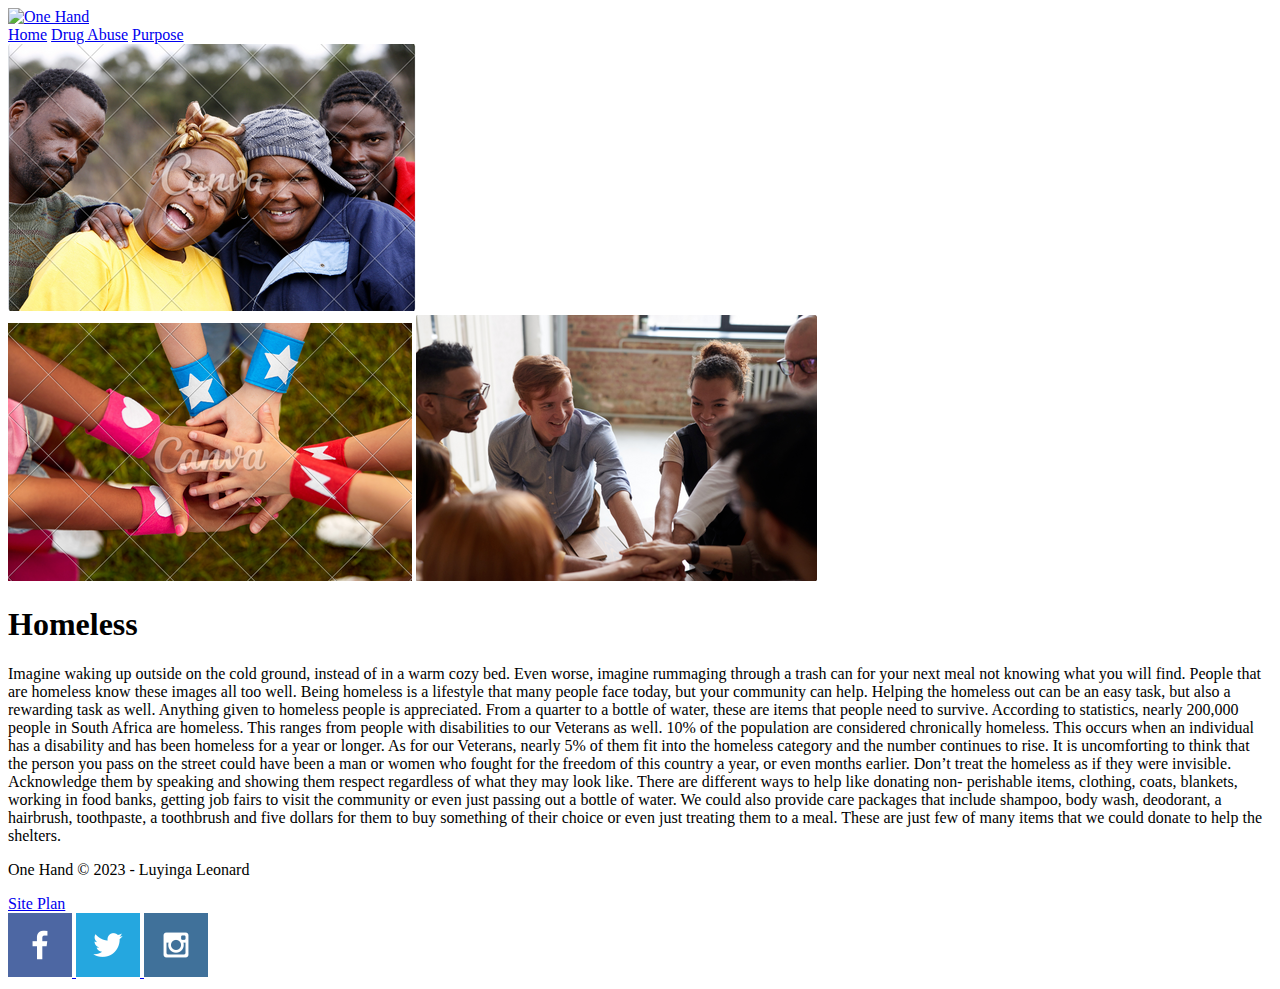
==== one-hand/index.html @ b4444f6a "Content added" ====
<!DOCTYPE html>
<html lang="en">
<head>
    <meta charset="UTF-8">
    <meta name="viewport" content="width=device-width, initial-scale=1.0">
    <title>Home</title>
    <link rel="stylesheet" href="styles/style.css">
</head>
<body>
    <header>
        <a id="logo_link" href="index.html" >
            <img class="logo" src="images/logo.PNG" alt="One Hand" >
        </a>
        <nav>
            <a href="index.html">Home</a>
            <a href="drug-abuse.html">Drug Abuse</a>
            <a href="purpose.html">Purpose</a>
        </nav>
    </header>
    <div id="hero-box">
        <img id="hero-img" src="images/rsz_image5.png" alt="Peope enjoying ">
    </div>
    <main>
        <div class="home-grid">
        <img class="image2" src="images/rsz_image2.png" alt="One Hand" >
        <img class="image7" src="images/rsz_image7.png" alt="image for homepage">
        <h1>Homeless</h1>
        <p>
            Imagine waking up outside on the cold ground, instead of in a warm cozy bed. Even worse, imagine rummaging through a trash
            can for your next meal not knowing what you will find. People that are homeless know these images all too well. Being homeless
            is a lifestyle that many people face today, but your community can help. Helping the homeless out can be an easy task, but
            also a rewarding task as well. Anything given to homeless people is appreciated. From a quarter to a bottle of water, these 
            are items that people need to survive. According to statistics, nearly 200,000 people in South Africa are homeless.
            This ranges from people with disabilities to our Veterans as well. 10% of the population are considered chronically homeless. 
            This occurs when an individual has a disability and has been homeless for a year or longer. As for our Veterans, nearly 5% of 
            them fit into the homeless category and the number continues to rise. It is uncomforting to think that the person you pass on 
            the street could have been a man or women who fought for the freedom of this country a year, or even months earlier.
            Don’t treat the homeless as if they were invisible. Acknowledge them by speaking and showing them respect regardless of what
            they may look like. There are different ways to help like donating non- perishable items, clothing, coats, blankets, working 
            in food banks, getting job fairs to visit the community or even just passing out a bottle of water. We could also provide
            care packages that include shampoo, body wash, deodorant, a hairbrush, toothpaste, a toothbrush and five dollars for them 
            to buy something of their choice or even just treating them to a meal. These are just few of many items that we could donate
            to help the shelters. 
        </p>
        </div>
    </main>
    <footer>
       <p>One Hand &copy; 2023 - Luyinga Leonard</p> 
       <a href="site-plan.html">Site Plan</a>
       <div class="social">
        <a href="https://facebook.com" target="_blank">
            <img src="images/facebook.png" alt="fb icon">
        </a>
        <a href="https://twitter.com" target="_blank">
            <img src="images/twitter.png" alt="twitter icon">
        </a>
        <a href="https://instagram.com" target="_blank">
            <img src="images/instagram.png" alt="instagram icon">
        </a>
    </div>
    </footer>
</body>
</html>
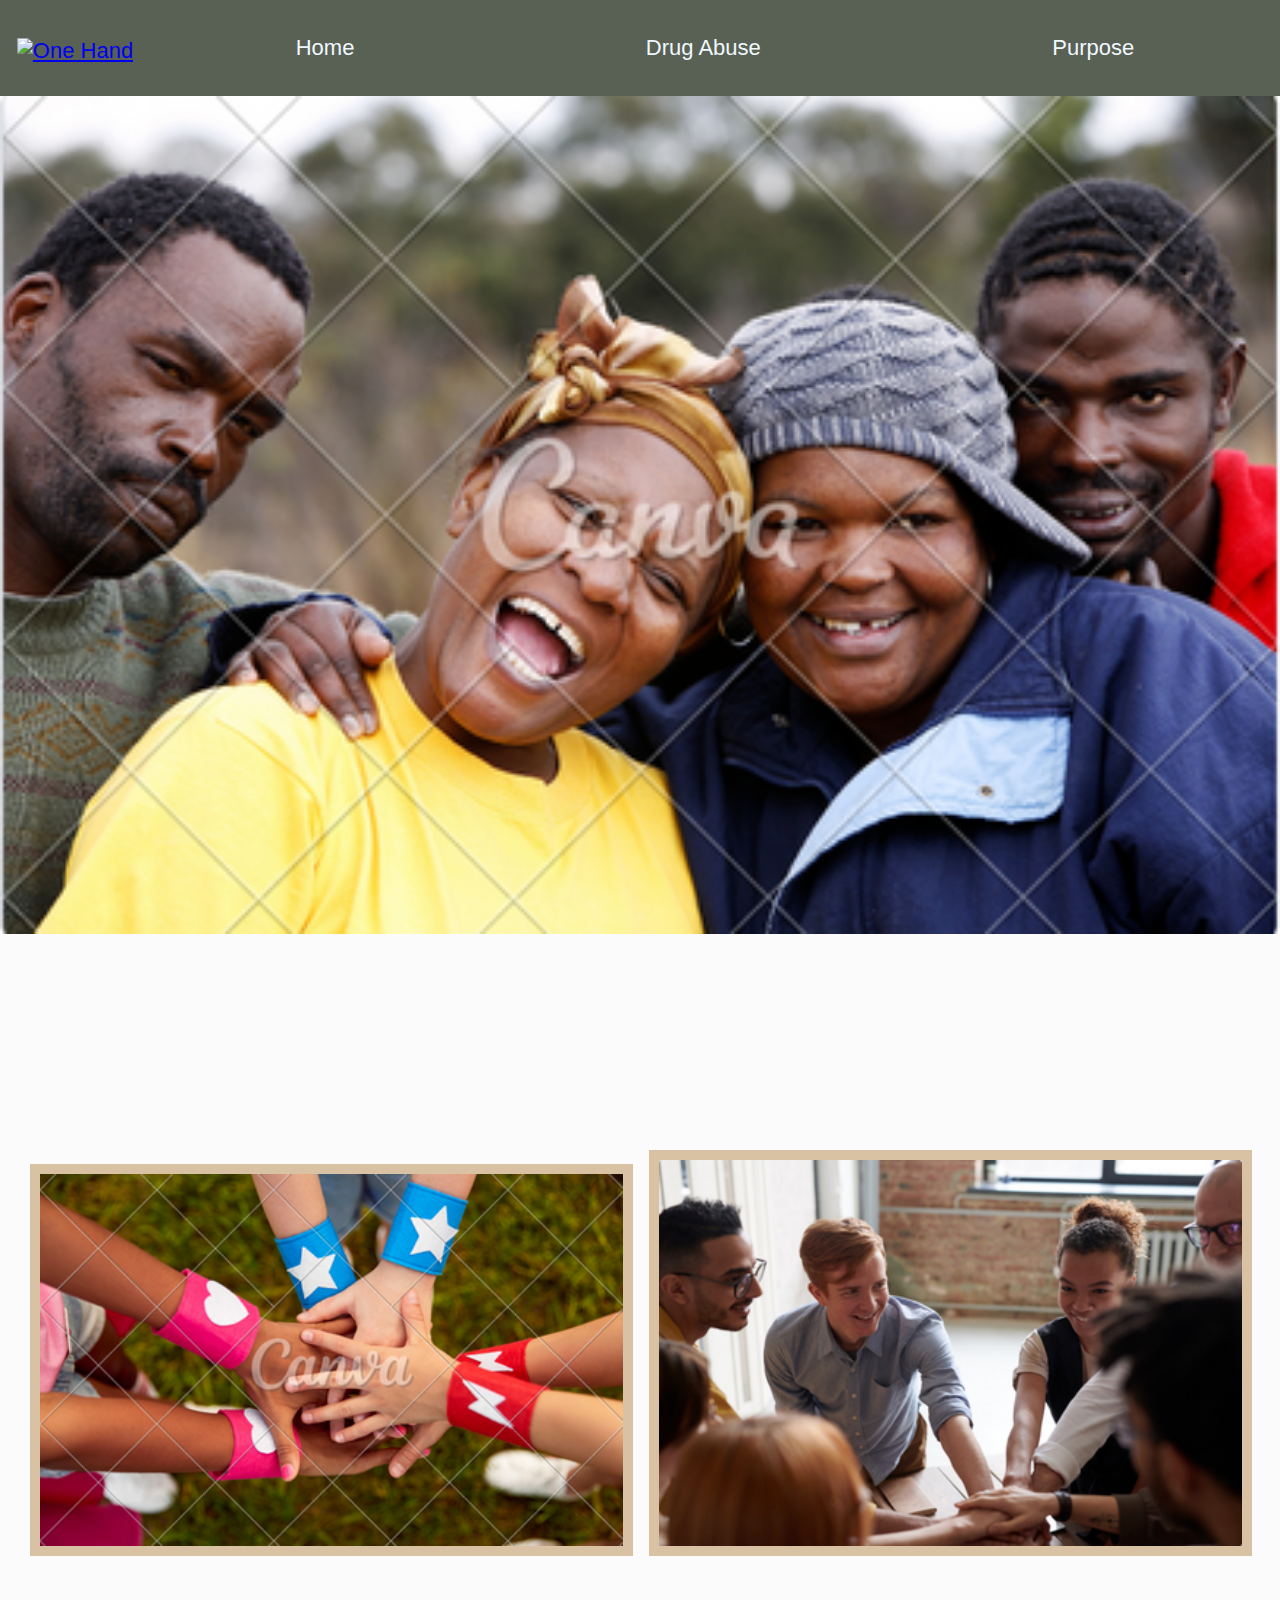
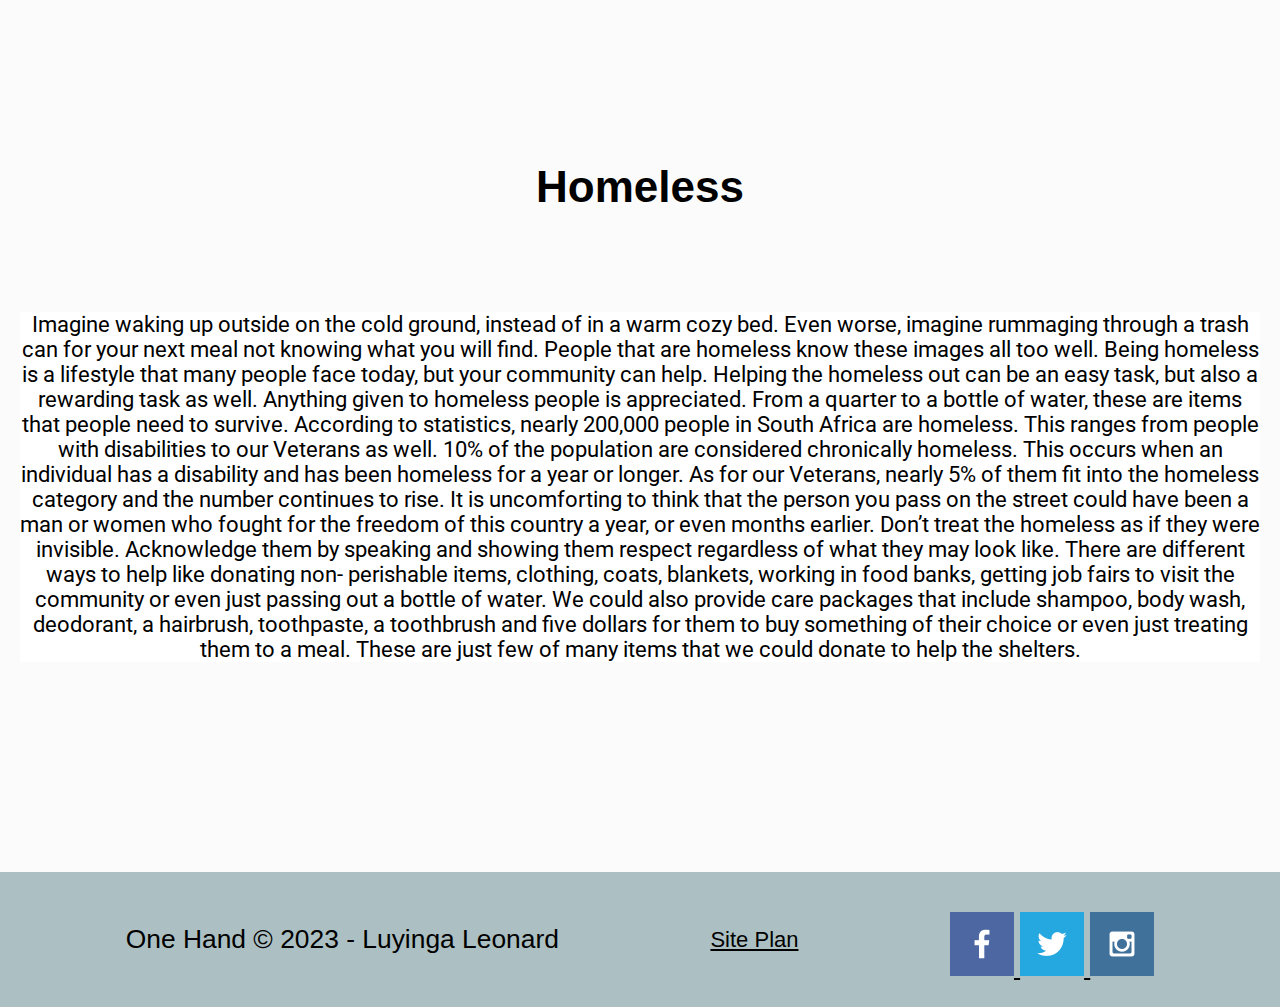
==== commit 3b6255e9: "Changes made" ====
--- a/one-hand/index.html
+++ b/one-hand/index.html
@@ -7,6 +7,7 @@
     <link rel="stylesheet" href="styles/style.css">
 </head>
 <body>
+    <div id="content">
     <header>
         <a id="logo_link" href="index.html" >
             <img class="logo" src="images/logo.PNG" alt="One Hand" >
@@ -22,8 +23,10 @@
     </div>
     <main>
         <div class="home-grid">
-        <img class="image2" src="images/rsz_image2.png" alt="One Hand" >
-        <img class="image7" src="images/rsz_image7.png" alt="image for homepage">
+        <div class="one">    
+          <img class="image2" src="images/rsz_image2.png" alt="One Hand" >
+          <img class="image7" src="images/rsz_image7.png" alt="image for homepage">
+        </div>
         <h1>Homeless</h1>
         <p>
             Imagine waking up outside on the cold ground, instead of in a warm cozy bed. Even worse, imagine rummaging through a trash
@@ -59,5 +62,6 @@
         </a>
     </div>
     </footer>
+    </div>
 </body>
 </html>--- a/one-hand/styles/style.css
+++ b/one-hand/styles/style.css
@@ -0,0 +1,106 @@
+@import url('https://fonts.googleapis.com/css2?family=Roboto&family=Rock+Salt&display=swap');
+#content {
+    max-width: 1600px;
+    margin: 0 auto;
+}
+/** {
+    border: 2px solid blue
+}*/
+body {
+    background-color: #fcfbfb;
+    font-family: Raleway, Arial, sans-serif;
+    font-size: 22px;
+    margin: 0;
+    padding: 0;
+}
+header {
+    background-color:rgba(20,30,13, .7);
+    display: grid;
+    grid-template-columns: 150px auto;
+}
+nav {
+    display: flex;
+    justify-content: space-around;
+}
+nav a {
+    text-align: center;
+    color: aliceblue;
+    text-decoration: none;
+    padding: 35px;
+}    
+.logo {
+    width: 80px;
+} 
+#logo_link {
+    padding-top: 5px;
+    justify-self: center;
+    align-self: center;
+} 
+#hero-img {
+    width: 100%;
+    margin-bottom: 40px;
+} 
+#hero-img2 {
+    width: 100%;
+    margin-bottom: 40px;
+}
+#hero-img3 {
+    width: 100%;
+    margin-bottom: 200px;
+}
+h1 {
+    width: 400px;
+    margin: 0 auto;
+    text-align: center;
+    margin-bottom: 100px;
+}
+main p {
+    margin: 0 auto;
+    text-align: center;
+    font-family: Roboto, Helvetica, sans-serif;
+    background-color: #ffffff;
+}
+main img {
+    width: 47%;
+    text-align: center;
+    border: 10px solid #d9c2a3;
+    margin-left: 10px;
+}  
+main {
+    margin: 10px;
+    padding: 10px;
+}                   
+footer p {
+    font-size: 1.2em;
+}    
+footer p a:hover {
+    text-decoration: underline;
+}     
+ 
+footer a {
+    color: black;
+}   
+footer {
+    background-color: rgb(172, 192, 195);
+    padding: 25px 50px;
+    margin-top: 200px;
+    display: flex;
+    justify-content: space-around;
+    align-items: center;
+}
+footer .social img {
+    padding-top: 15px;
+}
+.three {
+    margin-bottom: 200px;
+}
+main aside {
+    margin-top: 200px;
+}
+.one {
+    margin-top: 150px;
+    margin-bottom: 200px;
+}
+
+
+
